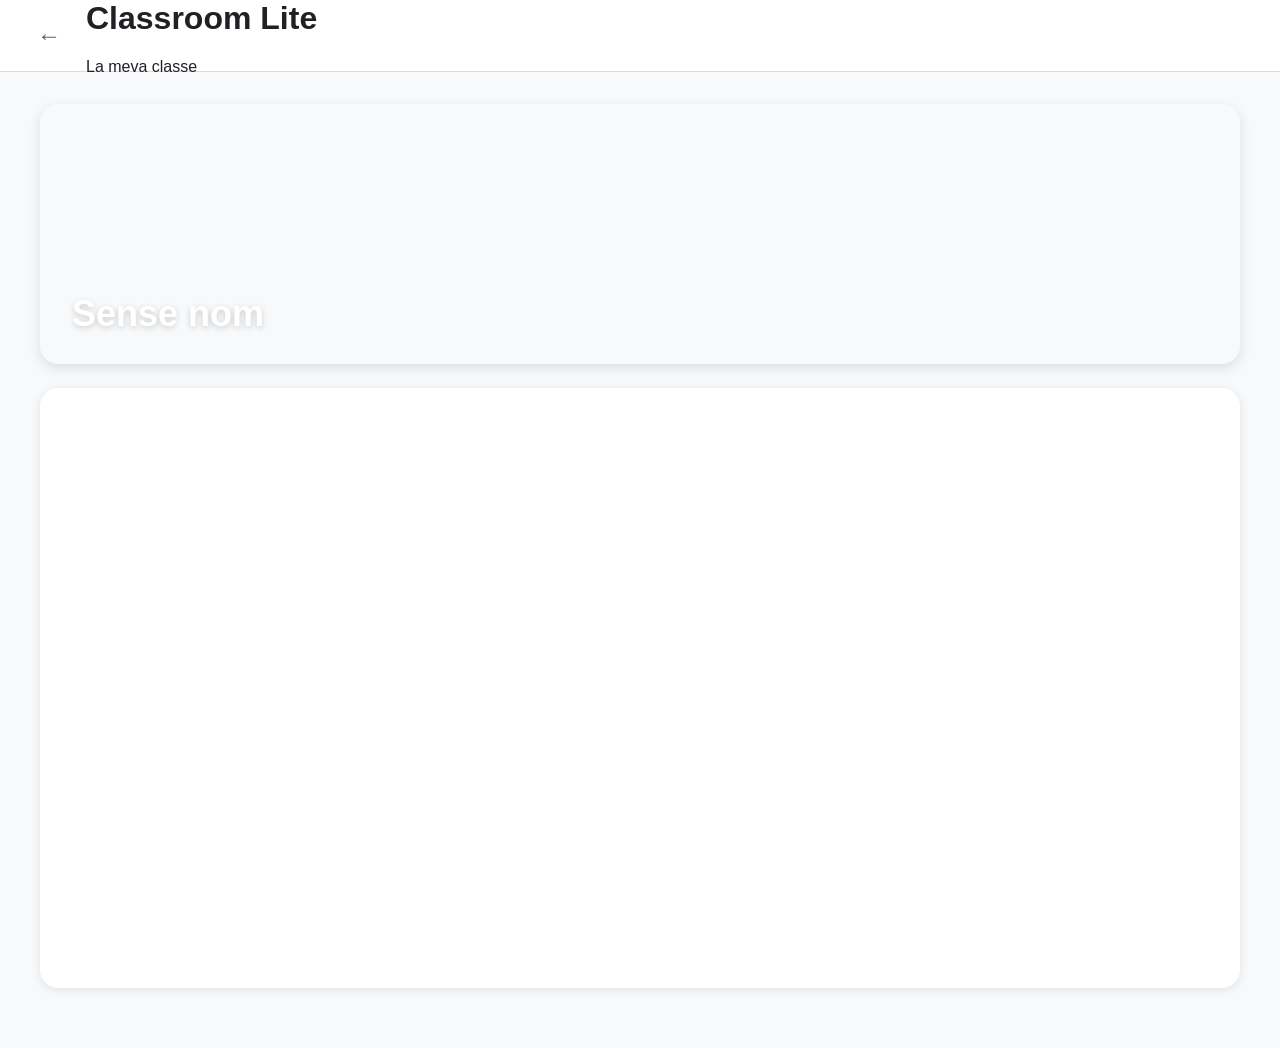
==== class.html @ 1a7e0e45 "Add class page" ====
<!DOCTYPE html>
<html lang="ca">
<head>
    <meta charset="UTF-8">
    <meta name="viewport" content="width=device-width, initial-scale=1.0">

    <title>Classe · Classroom Lite</title>

    <link rel="icon" type="image/png"
        href="https://ssl.gstatic.com/classroom/favicon_purple.png">

    <link rel="stylesheet" href="style.css">
</head>

<body class="class-page">

    <header class="topbar">
        <div class="topbar-left">
            <a href="index.html" class="back-button">
                ←
            </a>

            <div>
                <h1>Classroom Lite</h1>
                <p>La meva classe</p>
            </div>
        </div>
    </header>

    <main class="class-container">

        <a id="class-banner"
           class="class-banner"
           href="#">

            <div class="class-banner-content">
                <div id="class-name" class="class-name"></div>
                <div id="class-section" class="class-section"></div>
            </div>

        </a>

        <section class="class-content">
            <!-- Aquí afegirem les tasques, materials, anuncis... -->
        </section>

    </main>

    <script>
        const params = new URLSearchParams(window.location.search);

        const name = params.get("name") || "Sense nom";
        const section = params.get("section") || "";
        const pattern = params.get("pattern") || "1";

        document.title = `${name} · Classroom Lite`;

        document.getElementById("class-name").textContent = name;

        const sectionElement = document.getElementById("class-section");

        if (section) {
            sectionElement.textContent = section;
        } else {
            sectionElement.style.display = "none";
        }

        const banner = document.getElementById("class-banner");
        banner.classList.add(`pattern-${pattern}`);
    </script>

</body>
</html>
---- style.css ----
* {
    box-sizing: border-box;
}

body {
    margin: 0;
    font-family: Arial, Helvetica, sans-serif;
    background: #f8f9fa;
    color: #202124;
}

.topbar {
    height: 72px;
    background: #ffffff;
    border-bottom: 1px solid #dadce0;
    display: flex;
    align-items: center;
    justify-content: space-between;
    padding: 0 28px;
    position: sticky;
    top: 0;
    z-index: 10;
}

.brand {
    display: flex;
    align-items: center;
    gap: 12px;
}

.brand-icon {
    width: 40px;
    height: 40px;
    border-radius: 10px;
    overflow: hidden;
    display: flex;
    align-items: center;
    justify-content: center;
    flex-shrink: 0;
}

.brand-icon img {
    width: 100%;
    height: 100%;
    object-fit: cover;
}

.brand-title {
    font-size: 18px;
    font-weight: 500;
}

.brand-subtitle {
    color: #5f6368;
    font-size: 13px;
    margin-top: 2px;
}

.actions {
    display: flex;
    gap: 8px;
}

.actions button {
    border: 1px solid #dadce0;
    border-radius: 8px;
    background: white;
    color: #1a73e8;
    padding: 9px 16px;
    font-size: 14px;
    cursor: pointer;
}

.actions button:hover {
    background: #f1f3f4;
}

.container {
    max-width: 1500px;
    margin: 0 auto;
    padding: 30px;
}

.course-grid {
    display: grid;
    grid-template-columns: repeat(4, minmax(0, 1fr));
    gap: 22px;
}

.course-card {
    background: white;
    border: 1px solid #dadce0;
    border-radius: 12px;
    overflow: hidden;
    cursor: pointer;
    transition:
    transform 0.15s ease,
    box-shadow 0.15s ease;
    text-decoration: none;
    color: inherit;
}

.course-card:hover {
    transform: translateY(-2px);
    box-shadow: 0 4px 12px rgba(60, 64, 67, 0.18);
}

.course-banner {
    height: 145px;
    position: relative;
    overflow: hidden;
}

.course-banner::after {
    content: "";
    position: absolute;
    inset: 0;
    background: linear-gradient(
    135deg,
    rgba(26, 115, 232, 0.88),
    rgba(66, 133, 244, 0.58)
    );
}

.course-banner.pattern-1 {
    background:
    radial-gradient(circle at 20% 30%, rgba(255,255,255,.3) 0 12%, transparent 13%),
    radial-gradient(circle at 80% 70%, rgba(255,255,255,.2) 0 18%, transparent 19%),
    linear-gradient(135deg, #1967d2, #4285f4);
}

.course-banner.pattern-2 {
    background:
    linear-gradient(135deg, rgba(255,255,255,.15) 25%, transparent 25% 50%, rgba(255,255,255,.1) 50% 75%, transparent 75%),
    linear-gradient(135deg, #188038, #34a853);
}

.course-banner.pattern-3 {
    background:
    radial-gradient(circle at 30% 40%, rgba(255,255,255,.2) 0 20%, transparent 21%),
    radial-gradient(circle at 75% 65%, rgba(255,255,255,.16) 0 25%, transparent 26%),
    linear-gradient(135deg, #9334e6, #a142f4);
}

.course-banner.pattern-4 {
    background:
    linear-gradient(45deg, rgba(255,255,255,.12) 25%, transparent 25% 50%, rgba(255,255,255,.08) 50% 75%, transparent 75%),
    linear-gradient(135deg, #c5221f, #ea4335);
}

.course-title-on-banner {
    position: absolute;
    z-index: 2;
    left: 18px;
    right: 18px;
    bottom: 18px;
    color: white;
}

.course-title {
    font-size: 21px;
    font-weight: 500;
    line-height: 1.25;
}

.course-section {
    margin-top: 5px;
    font-size: 14px;
    line-height: 1.2;
    opacity: 0.9;
}

.course-body {
    min-height: 76px;
    padding: 16px 18px;
    display: flex;
    align-items: center;
}

.course-info {
    color: #5f6368;
    font-size: 14px;
}

.status {
    text-align: center;
    color: #5f6368;
    padding: 30px;
}

/* Pantalla de càrrega */
.loading {
    position: fixed;
    inset: 0;
    z-index: 1000;

    display: flex;
    align-items: center;
    justify-content: center;

    background: #f8f9fa;
}

/* Contenidor del logo + cercle */
.loading-spinner {
    width: 96px;
    height: 96px;

    position: relative;

    display: flex;
    align-items: center;
    justify-content: center;
}

/* Cercle que gira */
.loading-spinner::before {
    content: "";

    position: absolute;
    inset: 0;

    border: 4px solid #e8eaed;
    border-top-color: #7e57c2;
    border-radius: 50%;

    animation: loading-spin 1s linear infinite;
}

/* Logo */
.loading-spinner img {
    width: 56px;
    height: 56px;

    object-fit: contain;

    position: relative;
    z-index: 1;
}

@keyframes loading-spin {
    from {
        transform: rotate(0deg);
    }

    to {
        transform: rotate(360deg);
    }
}

@media (max-width: 1200px) {
    .course-grid {
    grid-template-columns: repeat(3, minmax(0, 1fr));
    }
}

@media (max-width: 850px) {
    .course-grid {
    grid-template-columns: repeat(2, minmax(0, 1fr));
    }
}

@media (max-width: 550px) {
    .topbar {
    padding: 0 16px;
    }

    .brand-subtitle {
    display: none;
    }

    .container {
    padding: 18px;
    }

    .course-grid {
    grid-template-columns: 1fr;
    }
}

.auth-panel {
    position: fixed;
    top: 72px;
    left: 0;
    right: 0;
    bottom: 0;

    display: flex;
    flex-direction: column;
    align-items: center;
    justify-content: center;

    gap: 24px;
    padding: 20px;

    background: #f8f9fa;
    z-index: 5;
}

.auth-message {
  width: min(90%, 520px);
  text-align: center;
}

.auth-message h2 {
  margin: 0 0 10px;
}

.auth-message p {
  margin: 0;
  line-height: 1.5;
  color: #5f6368;
}

.auth-loading {
  text-align: center;
  padding: 40px 20px;
  font-size: 16px;
  color: #5f6368;
}

.google-login-button {
  width: 300px;
  max-width: 90%;
  height: 50px;

  display: flex;
  align-items: center;
  justify-content: center;
  gap: 14px;

  background: #fff;
  color: #202124;

  border: 1px solid #dadce0;
  border-radius: 6px;

  font-family: Arial, sans-serif;
  font-size: 15px;
  font-weight: 500;

  cursor: pointer;

  box-shadow: 0 1px 2px rgba(60, 64, 67, 0.15);

  transition:
    background-color 0.15s ease,
    box-shadow 0.15s ease;
}

.google-login-button:hover {
  background: #f8f9fa;
  box-shadow: 0 1px 3px rgba(60, 64, 67, 0.25);
}

.google-login-button:active {
  background: #f1f3f4;
}

.google-login-button img {
  width: 20px;
  height: 20px;
  flex-shrink: 0;
}

.auth-message h2 {
  margin-bottom: 10px;
}

.auth-message p {
  margin: 0;
  line-height: 1.5;
}

body.auth-required {
    overflow: hidden;
}

body.auth-required .container {
    padding: 0;
    max-width: none;
}

body.auth-required .auth-panel {
    min-height: calc(100vh - 72px);
    padding: 20px;
}


/* PÀGINA DE CLASSE */
.class-page {
    min-height: 100vh;
    background: #f8f9fa;
}

.topbar-left {
    display: flex;
    align-items: center;
    gap: 16px;
}

.back-button {
    width: 42px;
    height: 42px;

    display: flex;
    align-items: center;
    justify-content: center;

    border-radius: 50%;

    text-decoration: none;
    color: #5f6368;

    font-size: 24px;

    transition: background 0.2s ease;
}

.back-button:hover {
    background: #f1f3f4;
}

.class-container {
    width: min(1200px, calc(100% - 40px));
    margin: 32px auto 60px;
}

.class-banner {
    display: block;

    min-height: 260px;

    border-radius: 18px;

    text-decoration: none;
    color: white;

    position: relative;
    overflow: hidden;

    box-shadow: 0 4px 12px rgba(60, 64, 67, 0.15);
}

.class-banner-content {
    position: absolute;
    left: 32px;
    bottom: 30px;
    right: 32px;
}

.class-name {
    font-size: 36px;
    font-weight: 600;
    line-height: 1.15;

    text-shadow: 0 2px 6px rgba(0, 0, 0, 0.18);
}

.class-section {
    margin-top: 10px;

    font-size: 18px;
    font-weight: 400;

    opacity: 0.95;
}

.class-content {
    min-height: 600px;

    margin-top: 24px;

    background: white;

    border-radius: 18px;

    box-shadow: 0 2px 8px rgba(60, 64, 67, 0.12);
}
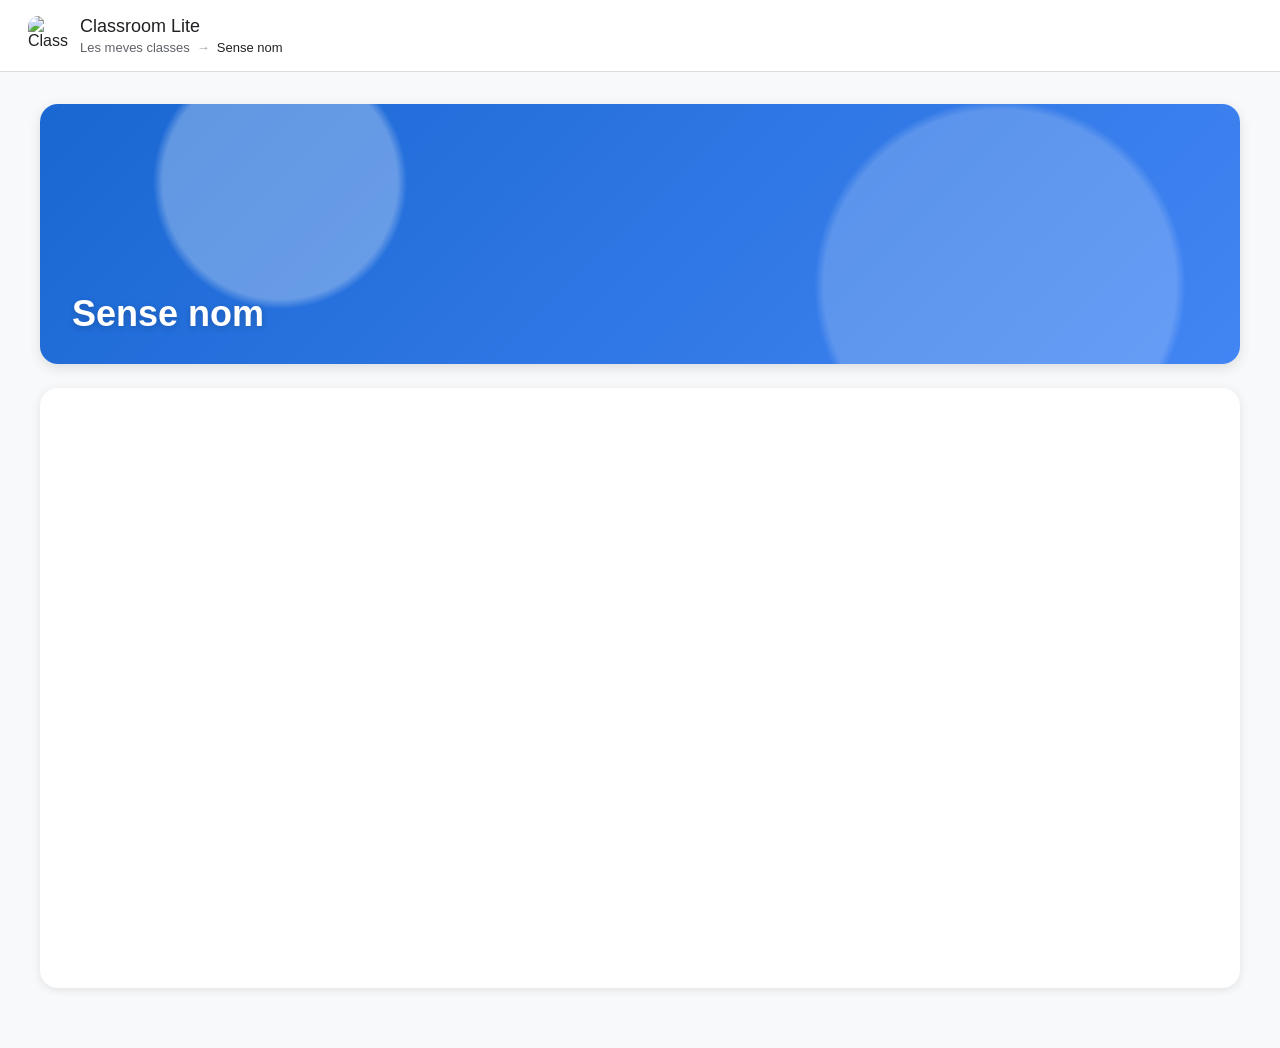
==== commit cbbd0ac8: "Continuing class page" ====
--- a/class.html
+++ b/class.html
@@ -15,30 +15,44 @@
 <body class="class-page">
 
     <header class="topbar">
-        <div class="topbar-left">
-            <a href="index.html" class="back-button">
-                ←
-            </a>
+        <div class="brand">
+            <div class="brand-icon">
+                <img
+                    src="https://ssl.gstatic.com/classroom/favicon_purple.png"
+                    alt="Classroom"
+                >
+            </div>
 
-            <div>
-                <h1>Classroom Lite</h1>
-                <p>La meva classe</p>
+            <div class="brand-copy">
+                <div class="brand-title">Classroom Lite</div>
+
+                <nav class="breadcrumb" aria-label="Navegació">
+                    <a href="index.html" class="breadcrumb-link">
+                        Les meves classes
+                    </a>
+
+                    <span class="breadcrumb-arrow">→</span>
+
+                    <span id="breadcrumb-class" class="breadcrumb-current"></span>
+                </nav>
             </div>
+        </div>
+
+        <div class="actions">
+            <!-- aquí no hi posem res de moment -->
         </div>
     </header>
 
     <main class="class-container">
 
-        <a id="class-banner"
-           class="class-banner"
-           href="#">
+        <div id="class-banner" class="class-banner">
 
             <div class="class-banner-content">
                 <div id="class-name" class="class-name"></div>
                 <div id="class-section" class="class-section"></div>
             </div>
 
-        </a>
+        </div>
 
         <section class="class-content">
             <!-- Aquí afegirem les tasques, materials, anuncis... -->
@@ -56,6 +70,7 @@
         document.title = `${name} · Classroom Lite`;
 
         document.getElementById("class-name").textContent = name;
+        document.getElementById("breadcrumb-class").textContent = name;
 
         const sectionElement = document.getElementById("class-section");
 
--- a/style.css
+++ b/style.css
@@ -122,27 +122,31 @@
     );
 }
 
-.course-banner.pattern-1 {
+.course-banner.pattern-1,
+.class-banner.pattern-1 {
     background:
     radial-gradient(circle at 20% 30%, rgba(255,255,255,.3) 0 12%, transparent 13%),
     radial-gradient(circle at 80% 70%, rgba(255,255,255,.2) 0 18%, transparent 19%),
     linear-gradient(135deg, #1967d2, #4285f4);
 }
 
-.course-banner.pattern-2 {
+.course-banner.pattern-2,
+.class-banner.pattern-2 {
     background:
     linear-gradient(135deg, rgba(255,255,255,.15) 25%, transparent 25% 50%, rgba(255,255,255,.1) 50% 75%, transparent 75%),
     linear-gradient(135deg, #188038, #34a853);
 }
 
-.course-banner.pattern-3 {
+.course-banner.pattern-3,
+.class-banner.pattern-3 {
     background:
     radial-gradient(circle at 30% 40%, rgba(255,255,255,.2) 0 20%, transparent 21%),
     radial-gradient(circle at 75% 65%, rgba(255,255,255,.16) 0 25%, transparent 26%),
     linear-gradient(135deg, #9334e6, #a142f4);
 }
 
-.course-banner.pattern-4 {
+.course-banner.pattern-4,
+.class-banner.pattern-4 {
     background:
     linear-gradient(45deg, rgba(255,255,255,.12) 25%, transparent 25% 50%, rgba(255,255,255,.08) 50% 75%, transparent 75%),
     linear-gradient(135deg, #c5221f, #ea4335);
@@ -393,30 +397,6 @@
     background: #f8f9fa;
 }
 
-.topbar-left {
-    display: flex;
-    align-items: center;
-    gap: 16px;
-}
-
-.back-button {
-    width: 42px;
-    height: 42px;
-
-    display: flex;
-    align-items: center;
-    justify-content: center;
-
-    border-radius: 50%;
-
-    text-decoration: none;
-    color: #5f6368;
-
-    font-size: 24px;
-
-    transition: background 0.2s ease;
-}
-
 .back-button:hover {
     background: #f1f3f4;
 }
@@ -427,13 +407,10 @@
 }
 
 .class-banner {
-    display: block;
-
     min-height: 260px;
 
     border-radius: 18px;
 
-    text-decoration: none;
     color: white;
 
     position: relative;
@@ -444,9 +421,12 @@
 
 .class-banner-content {
     position: absolute;
+
     left: 32px;
     bottom: 30px;
     right: 32px;
+
+    z-index: 2;
 }
 
 .class-name {
@@ -476,4 +456,55 @@
     border-radius: 18px;
 
     box-shadow: 0 2px 8px rgba(60, 64, 67, 0.12);
+}
+
+
+.brand-copy {
+    min-width: 0;
+}
+
+.breadcrumb {
+    display: flex;
+    align-items: center;
+    gap: 7px;
+
+    margin-top: 3px;
+
+    font-size: 13px;
+    line-height: 1.2;
+
+    min-width: 0;
+}
+
+.breadcrumb-link {
+    color: #5f6368;
+    text-decoration: none;
+}
+
+.breadcrumb-link:hover {
+    text-decoration: underline;
+}
+
+.breadcrumb-arrow {
+    color: #9aa0a6;
+    flex-shrink: 0;
+}
+
+.breadcrumb-current {
+    color: #202124;
+    font-weight: 500;
+
+    white-space: nowrap;
+    overflow: hidden;
+    text-overflow: ellipsis;
+}
+
+@media (max-width: 550px) {
+    .breadcrumb {
+        font-size: 12px;
+    }
+
+    .breadcrumb-current {
+        max-width: 180px;
+    }
 }
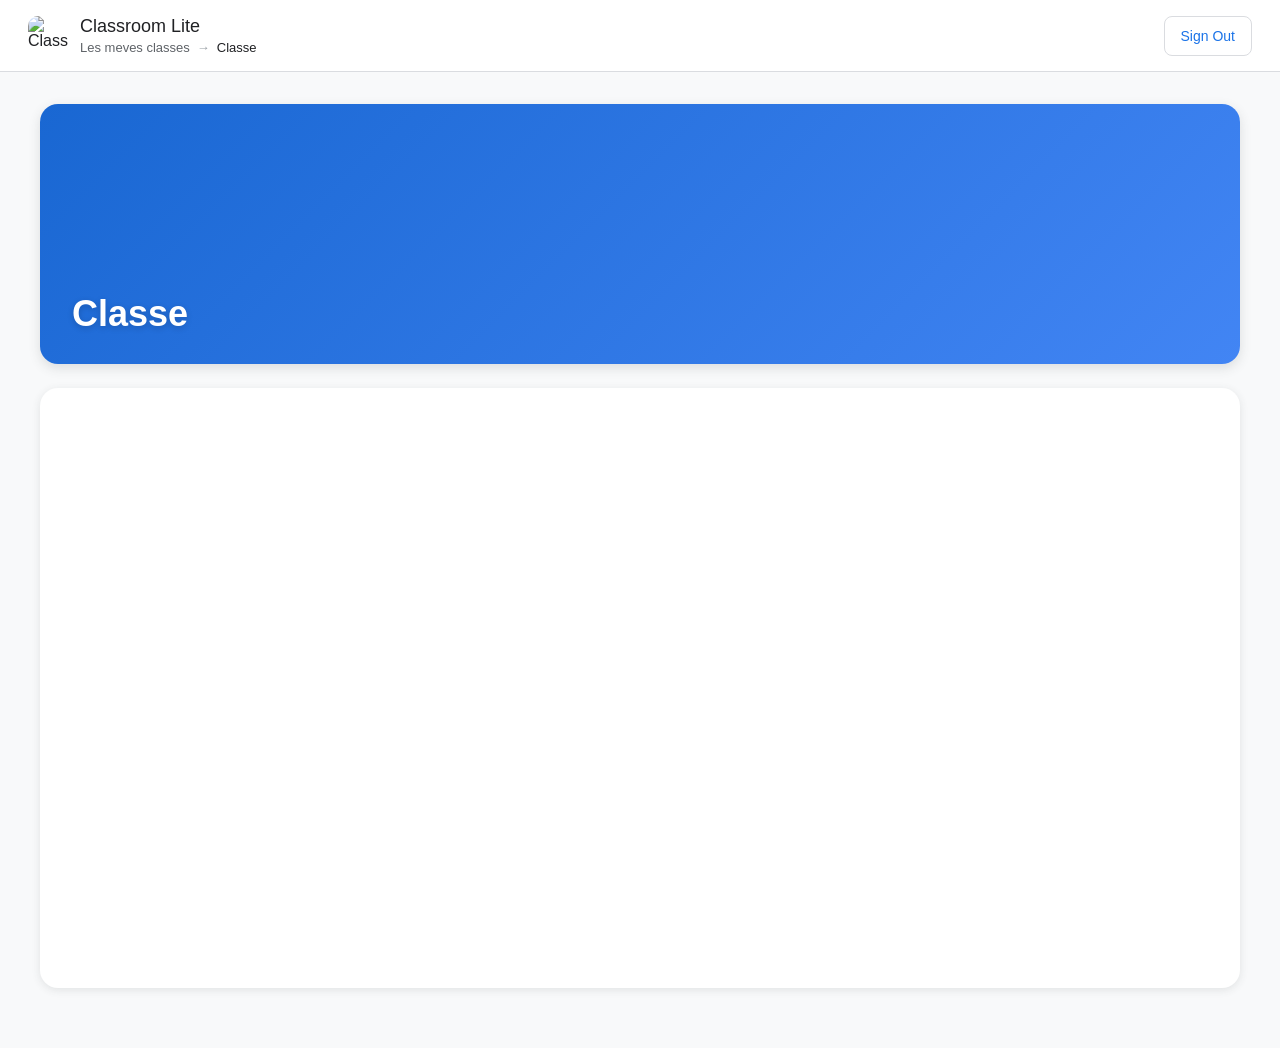
==== commit 6239a254: "Afegir configuració de colors i patrons" ====
--- a/class.html
+++ b/class.html
@@ -39,7 +39,26 @@
         </div>
 
         <div class="actions">
-            <!-- aquí no hi posem res de moment -->
+
+            <button
+                id="edit_button"
+                class="icon-button"
+                type="button"
+                title="Editar classes"
+                aria-label="Editar classes"
+                aria-pressed="false"
+                style="visibility: hidden;"
+            >
+                ✎
+            </button>
+
+            <button
+                id="signout_button"
+                onclick="handleSignoutClick()"
+            >
+                Sign Out
+            </button>
+
         </div>
     </header>
 
@@ -58,30 +77,220 @@
             <!-- Aquí afegirem les tasques, materials, anuncis... -->
         </section>
 
+
     </main>
 
+    <div id="settings-modal" class="settings-modal" hidden>
+
+        <div
+            class="settings-dialog"
+            role="dialog"
+            aria-modal="true"
+            aria-labelledby="settings-title"
+        >
+
+            <div class="settings-header">
+                <h2 id="settings-title">Personalitza la classe</h2>
+
+                <button
+                    id="settings-close"
+                    class="settings-close"
+                    type="button"
+                    aria-label="Tancar"
+                >
+                    ×
+                </button>
+            </div>
+
+            <section class="settings-section">
+                <h3>Color</h3>
+
+                <div class="settings-options color-options">
+
+                    <button class="color-option" data-color="blue">
+                        <span class="color-preview color-blue"></span>
+                        <span>Blau</span>
+                    </button>
+
+                    <button class="color-option" data-color="green">
+                        <span class="color-preview color-green"></span>
+                        <span>Verd</span>
+                    </button>
+
+                    <button class="color-option" data-color="purple">
+                        <span class="color-preview color-purple"></span>
+                        <span>Lila</span>
+                    </button>
+
+                    <button class="color-option" data-color="red">
+                        <span class="color-preview color-red"></span>
+                        <span>Vermell</span>
+                    </button>
+
+                </div>
+            </section>
+
+            <section class="settings-section">
+                <h3>Pattern</h3>
+
+                <div class="settings-options pattern-options">
+
+                    <button class="pattern-option" data-pattern="none">
+                        <span class="pattern-preview pattern-preview-none"></span>
+                        <span>Cap</span>
+                    </button>
+
+                    <button class="pattern-option" data-pattern="circles">
+                        <span class="pattern-preview pattern-preview-circles"></span>
+                        <span>Rodones</span>
+                    </button>
+
+                    <button class="pattern-option" data-pattern="stripes">
+                        <span class="pattern-preview pattern-preview-stripes"></span>
+                        <span>Franges</span>
+                    </button>
+
+                    <button class="pattern-option" data-pattern="diagonal">
+                        <span class="pattern-preview pattern-preview-diagonal"></span>
+                        <span>Diagonals</span>
+                    </button>
+
+                </div>
+            </section>
+
+        </div>
+    </div>
+
     <script>
-        const params = new URLSearchParams(window.location.search);
-
-        const name = params.get("name") || "Sense nom";
-        const section = params.get("section") || "";
-        const pattern = params.get("pattern") || "1";
-
-        document.title = `${name} · Classroom Lite`;
-
-        document.getElementById("class-name").textContent = name;
-        document.getElementById("breadcrumb-class").textContent = name;
-
-        const sectionElement = document.getElementById("class-section");
+        const params =
+            new URLSearchParams(window.location.search);
+
+        const courseId = params.get("id");
+
+        const COURSES_STORAGE_KEY =
+            "classroomLiteCourses";
+
+        const APPEARANCE_STORAGE_KEY =
+            "classroomLiteAppearance";
+
+        const DEFAULT_APPEARANCE = {
+            color: "blue",
+            pattern: "none",
+        };
+
+        const ALLOWED_COLORS = [
+            "blue",
+            "green",
+            "purple",
+            "red",
+        ];
+
+        const ALLOWED_PATTERNS = [
+            "none",
+            "circles",
+            "stripes",
+            "diagonal",
+        ];
+
+        function readStorageObject(key) {
+            try {
+                const raw = localStorage.getItem(key);
+
+                if (!raw) {
+                    return {};
+                }
+
+                const parsed = JSON.parse(raw);
+
+                return parsed &&
+                    typeof parsed === "object"
+                    ? parsed
+                    : {};
+
+            } catch (error) {
+                console.error(
+                    "Error llegint localStorage:",
+                    error
+                );
+
+                return {};
+            }
+        }
+
+        const courses =
+            readStorageObject(
+                COURSES_STORAGE_KEY
+            );
+
+        const appearances =
+            readStorageObject(
+                APPEARANCE_STORAGE_KEY
+            );
+
+        const course =
+            courses[courseId];
+
+        const name =
+            course?.name || "Classe";
+
+        const section =
+            course?.section || "";
+
+        const savedAppearance =
+            appearances[courseId] || {};
+
+        const color =
+            ALLOWED_COLORS.includes(
+                savedAppearance.color
+            )
+                ? savedAppearance.color
+                : DEFAULT_APPEARANCE.color;
+
+        const pattern =
+            ALLOWED_PATTERNS.includes(
+                savedAppearance.pattern
+            )
+                ? savedAppearance.pattern
+                : DEFAULT_APPEARANCE.pattern;
+
+        document.title =
+            `${name} · Classroom Lite`;
+
+        document.getElementById(
+            "class-name"
+        ).textContent = name;
+
+        const sectionElement =
+            document.getElementById(
+                "class-section"
+            );
 
         if (section) {
-            sectionElement.textContent = section;
+            sectionElement.textContent =
+                section;
         } else {
-            sectionElement.style.display = "none";
+            sectionElement.style.display =
+                "none";
         }
 
-        const banner = document.getElementById("class-banner");
-        banner.classList.add(`pattern-${pattern}`);
+        const banner =
+            document.getElementById(
+                "class-banner"
+            );
+
+        banner.classList.add(
+            `color-${color}`,
+            `pattern-${pattern}`
+        );
+
+        const breadcrumb =
+            document.getElementById(
+                "breadcrumb-class"
+            );
+
+        if (breadcrumb) {
+            breadcrumb.textContent = name;
+        }
     </script>
 
 </body>
--- a/style.css
+++ b/style.css
@@ -105,51 +105,140 @@
     box-shadow: 0 4px 12px rgba(60, 64, 67, 0.18);
 }
 
-.course-banner {
-    height: 145px;
+.course-card-wrapper {
+    position: relative;
+}
+
+.course-banner,
+.class-banner {
     position: relative;
     overflow: hidden;
 }
 
-.course-banner::after {
+.course-banner::before,
+.class-banner::before {
     content: "";
     position: absolute;
     inset: 0;
-    background: linear-gradient(
-    135deg,
-    rgba(26, 115, 232, 0.88),
-    rgba(66, 133, 244, 0.58)
-    );
-}
-
-.course-banner.pattern-1,
-.class-banner.pattern-1 {
-    background:
-    radial-gradient(circle at 20% 30%, rgba(255,255,255,.3) 0 12%, transparent 13%),
-    radial-gradient(circle at 80% 70%, rgba(255,255,255,.2) 0 18%, transparent 19%),
-    linear-gradient(135deg, #1967d2, #4285f4);
-}
-
-.course-banner.pattern-2,
-.class-banner.pattern-2 {
-    background:
-    linear-gradient(135deg, rgba(255,255,255,.15) 25%, transparent 25% 50%, rgba(255,255,255,.1) 50% 75%, transparent 75%),
-    linear-gradient(135deg, #188038, #34a853);
-}
-
-.course-banner.pattern-3,
-.class-banner.pattern-3 {
-    background:
-    radial-gradient(circle at 30% 40%, rgba(255,255,255,.2) 0 20%, transparent 21%),
-    radial-gradient(circle at 75% 65%, rgba(255,255,255,.16) 0 25%, transparent 26%),
-    linear-gradient(135deg, #9334e6, #a142f4);
-}
-
-.course-banner.pattern-4,
-.class-banner.pattern-4 {
-    background:
-    linear-gradient(45deg, rgba(255,255,255,.12) 25%, transparent 25% 50%, rgba(255,255,255,.08) 50% 75%, transparent 75%),
-    linear-gradient(135deg, #c5221f, #ea4335);
+
+    z-index: 1;
+    pointer-events: none;
+}
+
+
+/* =========================
+   COLORS
+   ========================= */
+
+.color-blue {
+    background:
+        linear-gradient(
+            135deg,
+            #1967d2,
+            #4285f4
+        );
+}
+
+.color-green {
+    background:
+        linear-gradient(
+            135deg,
+            #188038,
+            #34a853
+        );
+}
+
+.color-purple {
+    background:
+        linear-gradient(
+            135deg,
+            #9334e6,
+            #a142f4
+        );
+}
+
+.color-red {
+    background:
+        linear-gradient(
+            135deg,
+            #c5221f,
+            #ea4335
+        );
+}
+
+
+/* =========================
+   PATTERN NONE
+   ========================= */
+
+.pattern-none::before {
+    content: none;
+}
+
+
+/* =========================
+   PATTERN CIRCLES
+   ========================= */
+
+.pattern-circles::before {
+    background:
+        radial-gradient(
+            circle at 20% 30%,
+            rgba(255, 255, 255, 0.30) 0 16%,
+            transparent 16.5%
+        ),
+        radial-gradient(
+            circle at 80% 70%,
+            rgba(255, 255, 255, 0.22) 0 19%,
+            transparent 19.5%
+        );
+}
+
+
+/* =========================
+   PATTERN STRIPES
+   ========================= */
+
+.pattern-stripes::before {
+    background:
+        linear-gradient(
+            135deg,
+            rgba(255, 255, 255, 0.15)
+            25%,
+            transparent 25% 50%,
+            rgba(255, 255, 255, 0.10)
+            50% 75%,
+            transparent 75%
+        );
+}
+
+
+/* =========================
+   PATTERN DIAGONAL
+   ========================= */
+
+.pattern-diagonal::before {
+    background:
+        linear-gradient(
+            45deg,
+            rgba(255, 255, 255, 0.12)
+            25%,
+            transparent 25% 50%,
+            rgba(255, 255, 255, 0.08)
+            50% 75%,
+            transparent 75%
+        );
+}
+
+
+/* =========================
+   TEXT ABOVE PATTERN
+   ========================= */
+
+.course-title-on-banner,
+.class-banner-content {
+    position: relative;
+    z-index: 2;
 }
 
 .course-title-on-banner {
@@ -507,4 +596,335 @@
     .breadcrumb-current {
         max-width: 180px;
     }
+}
+
+.icon-button {
+    width: 40px;
+    height: 40px;
+
+    padding: 0;
+
+    display: flex;
+    align-items: center;
+    justify-content: center;
+
+    border: 1px solid #dadce0;
+    border-radius: 50%;
+
+    background: white;
+    color: #5f6368;
+
+    font-size: 21px;
+
+    cursor: pointer;
+
+    transition:
+        background 0.15s ease,
+        color 0.15s ease;
+}
+
+.icon-button:hover {
+    background: #f1f3f4;
+}
+
+.icon-button.active {
+    background: #e8f0fe;
+    color: #1967d2;
+}
+
+body.edit-mode .course-card-wrapper {
+    animation:
+        card-wiggle
+        0.38s
+        ease-in-out
+        infinite
+        alternate;
+}
+
+body.edit-mode
+.course-card-wrapper:nth-child(2n) {
+    animation-delay: 0.07s;
+}
+
+body.edit-mode
+.course-card-wrapper:nth-child(3n) {
+    animation-delay: 0.14s;
+}
+
+@keyframes card-wiggle {
+
+    0% {
+        transform:
+            rotate(-0.45deg)
+            translateY(-1px);
+    }
+
+    100% {
+        transform:
+            rotate(0.45deg)
+            translateY(1px);
+    }
+}
+
+body.edit-mode .course-card-wrapper {
+    animation:
+        card-wiggle
+        0.38s
+        ease-in-out
+        infinite
+        alternate;
+}
+
+body.edit-mode
+.course-card-wrapper:nth-child(2n) {
+    animation-delay: 0.07s;
+}
+
+body.edit-mode
+.course-card-wrapper:nth-child(3n) {
+    animation-delay: 0.14s;
+}
+
+@keyframes card-wiggle {
+
+    0% {
+        transform:
+            rotate(-0.45deg)
+            translateY(-1px);
+    }
+
+    100% {
+        transform:
+            rotate(0.45deg)
+            translateY(1px);
+    }
+}
+
+.settings-modal {
+    position: fixed;
+    inset: 0;
+
+    z-index: 2000;
+
+    display: flex;
+    align-items: center;
+    justify-content: center;
+
+    padding: 20px;
+
+    background:
+        rgba(32, 33, 36, 0.35);
+}
+
+.settings-modal[hidden] {
+    display: none;
+}
+
+.settings-dialog {
+    width: min(92vw, 480px);
+
+    background: white;
+
+    border-radius: 18px;
+
+    box-shadow:
+        0 12px 40px
+        rgba(60, 64, 67, 0.25);
+
+    padding: 24px;
+}
+
+.settings-header {
+    display: flex;
+    align-items: center;
+    justify-content: space-between;
+
+    margin-bottom: 24px;
+}
+
+.settings-header h2 {
+    margin: 0;
+
+    font-size: 20px;
+    font-weight: 500;
+}
+
+.settings-close {
+    width: 36px;
+    height: 36px;
+
+    border: none;
+    border-radius: 50%;
+
+    background: transparent;
+
+    color: #5f6368;
+
+    font-size: 26px;
+
+    cursor: pointer;
+}
+
+.settings-close:hover {
+    background: #f1f3f4;
+}
+
+.settings-section {
+    margin-top: 22px;
+}
+
+.settings-section h3 {
+    margin: 0 0 12px;
+
+    font-size: 14px;
+    font-weight: 500;
+
+    color: #5f6368;
+}
+
+.settings-options {
+    display: grid;
+    grid-template-columns:
+        repeat(4, minmax(0, 1fr));
+
+    gap: 10px;
+}
+
+.color-option,
+.pattern-option {
+    min-height: 72px;
+
+    border: 2px solid transparent;
+    border-radius: 12px;
+
+    background: #f8f9fa;
+
+    cursor: pointer;
+
+    display: flex;
+    flex-direction: column;
+    align-items: center;
+    justify-content: center;
+
+    gap: 7px;
+
+    font-family: inherit;
+    color: #202124;
+
+    transition:
+        border-color 0.15s ease,
+        background 0.15s ease;
+}
+
+.color-option:hover,
+.pattern-option:hover {
+    background: #f1f3f4;
+}
+
+.color-option.selected,
+.pattern-option.selected {
+    border-color: #1967d2;
+    background: #e8f0fe;
+}
+
+.color-preview,
+.pattern-preview {
+    width: 34px;
+    height: 28px;
+
+    border-radius: 7px;
+
+    display: block;
+    overflow: hidden;
+
+    border: 1px solid rgba(0, 0, 0, 0.08);
+}
+
+
+/* Color previews */
+
+.color-preview.color-blue {
+    background:
+        linear-gradient(
+            135deg,
+            #1967d2,
+            #4285f4
+        );
+}
+
+.color-preview.color-green {
+    background:
+        linear-gradient(
+            135deg,
+            #188038,
+            #34a853
+        );
+}
+
+.color-preview.color-purple {
+    background:
+        linear-gradient(
+            135deg,
+            #9334e6,
+            #a142f4
+        );
+}
+
+.color-preview.color-red {
+    background:
+        linear-gradient(
+            135deg,
+            #c5221f,
+            #ea4335
+        );
+}
+
+
+/* Pattern previews */
+
+.pattern-preview-none {
+    background: #4285f4;
+}
+
+.pattern-preview-circles {
+    background:
+        radial-gradient(
+            circle at 25% 35%,
+            rgba(255,255,255,.35) 0 22%,
+            transparent 23%
+        ),
+        radial-gradient(
+            circle at 75% 70%,
+            rgba(255,255,255,.25) 0 25%,
+            transparent 26%
+        ),
+        #4285f4;
+}
+
+.pattern-preview-stripes {
+    background:
+        linear-gradient(
+            135deg,
+            rgba(255,255,255,.16)
+            25%,
+            transparent 25% 50%,
+            rgba(255,255,255,.10)
+            50% 75%,
+            transparent 75%
+        ),
+        #4285f4;
+}
+
+.pattern-preview-diagonal {
+    background:
+        linear-gradient(
+            45deg,
+            rgba(255,255,255,.14)
+            25%,
+            transparent 25% 50%,
+            rgba(255,255,255,.09)
+            50% 75%,
+            transparent 75%
+        ),
+        #4285f4;
 }
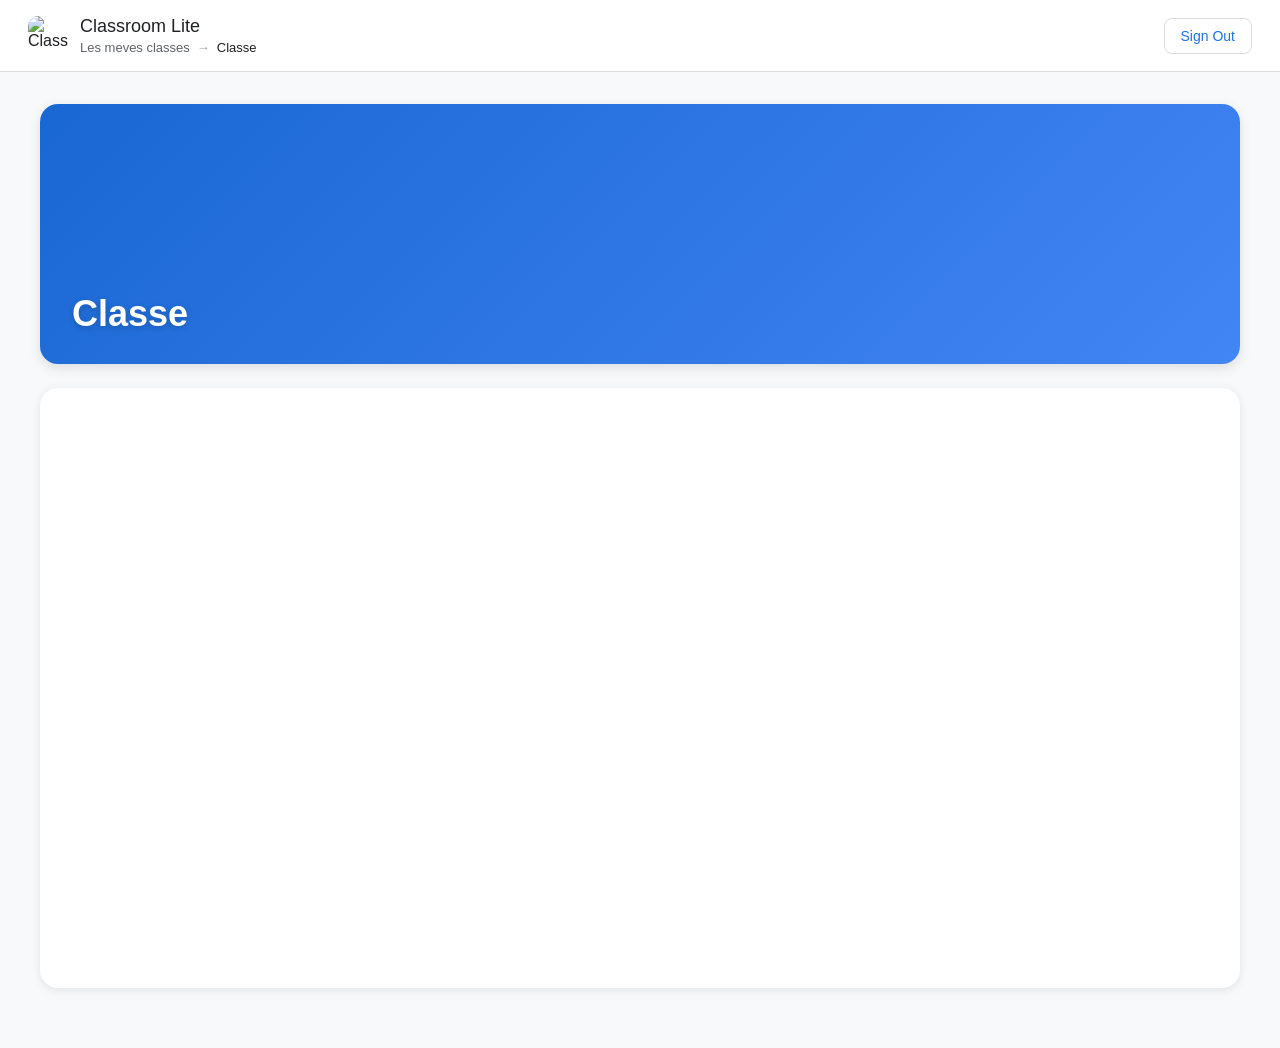
==== commit 1f705e67: "Bugs" ====
--- a/class.html
+++ b/class.html
@@ -41,18 +41,6 @@
         <div class="actions">
 
             <button
-                id="edit_button"
-                class="icon-button"
-                type="button"
-                title="Editar classes"
-                aria-label="Editar classes"
-                aria-pressed="false"
-                style="visibility: hidden;"
-            >
-                ✎
-            </button>
-
-            <button
                 id="signout_button"
                 onclick="handleSignoutClick()"
             >
@@ -80,86 +68,8 @@
 
     </main>
 
-    <div id="settings-modal" class="settings-modal" hidden>
-
-        <div
-            class="settings-dialog"
-            role="dialog"
-            aria-modal="true"
-            aria-labelledby="settings-title"
-        >
-
-            <div class="settings-header">
-                <h2 id="settings-title">Personalitza la classe</h2>
-
-                <button
-                    id="settings-close"
-                    class="settings-close"
-                    type="button"
-                    aria-label="Tancar"
-                >
-                    ×
-                </button>
-            </div>
-
-            <section class="settings-section">
-                <h3>Color</h3>
-
-                <div class="settings-options color-options">
-
-                    <button class="color-option" data-color="blue">
-                        <span class="color-preview color-blue"></span>
-                        <span>Blau</span>
-                    </button>
-
-                    <button class="color-option" data-color="green">
-                        <span class="color-preview color-green"></span>
-                        <span>Verd</span>
-                    </button>
-
-                    <button class="color-option" data-color="purple">
-                        <span class="color-preview color-purple"></span>
-                        <span>Lila</span>
-                    </button>
-
-                    <button class="color-option" data-color="red">
-                        <span class="color-preview color-red"></span>
-                        <span>Vermell</span>
-                    </button>
-
-                </div>
-            </section>
-
-            <section class="settings-section">
-                <h3>Pattern</h3>
-
-                <div class="settings-options pattern-options">
-
-                    <button class="pattern-option" data-pattern="none">
-                        <span class="pattern-preview pattern-preview-none"></span>
-                        <span>Cap</span>
-                    </button>
-
-                    <button class="pattern-option" data-pattern="circles">
-                        <span class="pattern-preview pattern-preview-circles"></span>
-                        <span>Rodones</span>
-                    </button>
-
-                    <button class="pattern-option" data-pattern="stripes">
-                        <span class="pattern-preview pattern-preview-stripes"></span>
-                        <span>Franges</span>
-                    </button>
-
-                    <button class="pattern-option" data-pattern="diagonal">
-                        <span class="pattern-preview pattern-preview-diagonal"></span>
-                        <span>Diagonals</span>
-                    </button>
-
-                </div>
-            </section>
-
-        </div>
-    </div>
+    
+    
 
     <script>
         const params =
